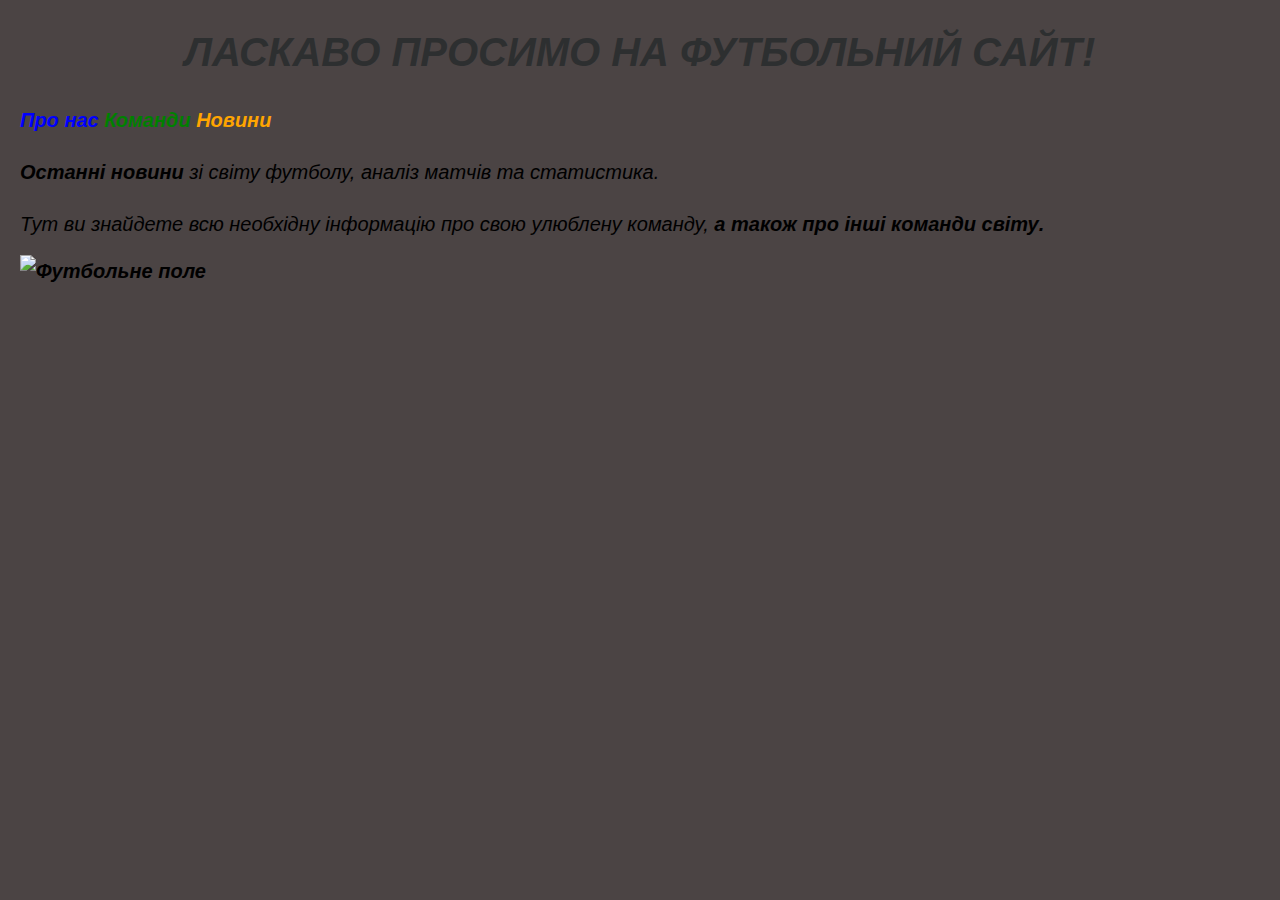
==== index.html @ 1be1231d "laba 2" ====
<html lang="ua">
<head>
    <meta charset="UTF-8">
    <meta name="author" content="Рублевський Максим">
    <title>Футбольний світ</title>
    <link rel="stylesheet" href="style.css">
</head>
<body style="background-color: #4b4444;">
    <h1><i>Ласкаво просимо на футбольний сайт!<i></h1>
    <nav>
        <a href="about.html"style="color: blue;">Про нас</a>
        <a href="teams.html"style="color: green;">Команди</a>
        <a href="football_news.html"style="color: orange;">Новини</a>
    </nav>
    <p><b>Останні новини</b> зі світу футболу, аналіз матчів та статистика.</p>
    <p>Тут ви знайдете всю необхідну інформацію про свою улюблену команду, <b>а також про інші команди світу<b>.</p>
        <img src="https://cc.1927.kiev.ua/c4/x_1f3daba1.jpg" alt="Футбольне поле">
</body>
</html>
---- style.css ----
body {
    font-family: 'Oswald', Arial, sans-serif;
    font-size: 20px;
    color: #000000;
    line-height: 1.6;
    text-align: justify;
    background-color: #ffffff; 
    margin: 0;
    padding: 20px;
}

@font-face {
    font-family: 'Oswald';
    src: url('./fonts/Oswald-Regular.ttf') format('truetype');
    font-weight: normal;
    font-style: normal;
}

h1, h2, h3 {
    text-align: center;
    color: #2d2f30;
    margin-bottom: 20px;
    text-transform: uppercase;
}

a {
    color: #2d2f30;
    text-decoration: none;
    font-weight: bold;
    transition: color 0.3s ease;
}

a:hover {
    color: rgb(89, 129, 70) !important; 
}

nav a {
    color: rgb(130, 128, 255);
    text-decoration: none;
}

p a {
    color: rgb(89, 129, 70) !important;
    text-decoration: underline;
}

p {
    margin-bottom: 15px;
}

.special-paragraph {
    color: rgb(130, 128, 255);
    font-size: 20px;
    background-color: #fff3cd;
    padding: 15px;
    border-left: 5px solid darkblue;
    margin-top: 20px;
}

.alert-text {
    color: rgb(165, 10, 10);
    font-size: 18px;
    font-weight: bold;
    text-align: center;
    margin: 20px 0;
}

iframe {
    width: 80%; /* Гнучка ширина */
    height: 500px;
    display: block;
    margin: 20px auto;
    border: 3px solid #2d2f30;
    border-radius: 10px;
    box-shadow: 0 0 15px rgba(0, 0, 0, 0.3);
}

.responsive-iframe-container {
    position: relative;
    width: 100%;
    padding-top: 56.25%; /* 16:9 */
}

.responsive-iframe-container iframe {
    position: absolute;
    top: 0;
    left: 0;
    width: 100%;
    height: 100%;
    border: none;
}

ul {
    list-style-type: square;
    color: rgb(130, 128, 255);
    padding-left: 20px;
}

ol {
    list-style-type: upper-roman;
    color: rgb(130, 128, 255);
    padding-left: 30px;
}

dl dt {
    font-weight: bold;
    color: #170080;
}

dl dd {
    margin-left: 30px;
    color: rgb(130, 128, 255);
}

table {
    width: 80%;
    margin: 5px auto;
    border-collapse: collapse;
    box-shadow: 0 0 10px rgba(0, 0, 0, 0.3);
    background-color: #f0f0f0;
    text-align: center;
    font-size: 16px;
}

table th, table td {
    border: 2px solid #000000;
    padding: 10px;
    text-align: center;
}

table th {
    background-color: #808080;
    color: #ffffff;
}

table tr:nth-child(even) {
    background-color: #ffffff;
}

table tr:hover {
    background-color: #ffffff;
}

nav ul {
    list-style-type: none;
    padding: 0;
}

nav ul li {
    margin: 10px 0;
    font-size: 18px;
}
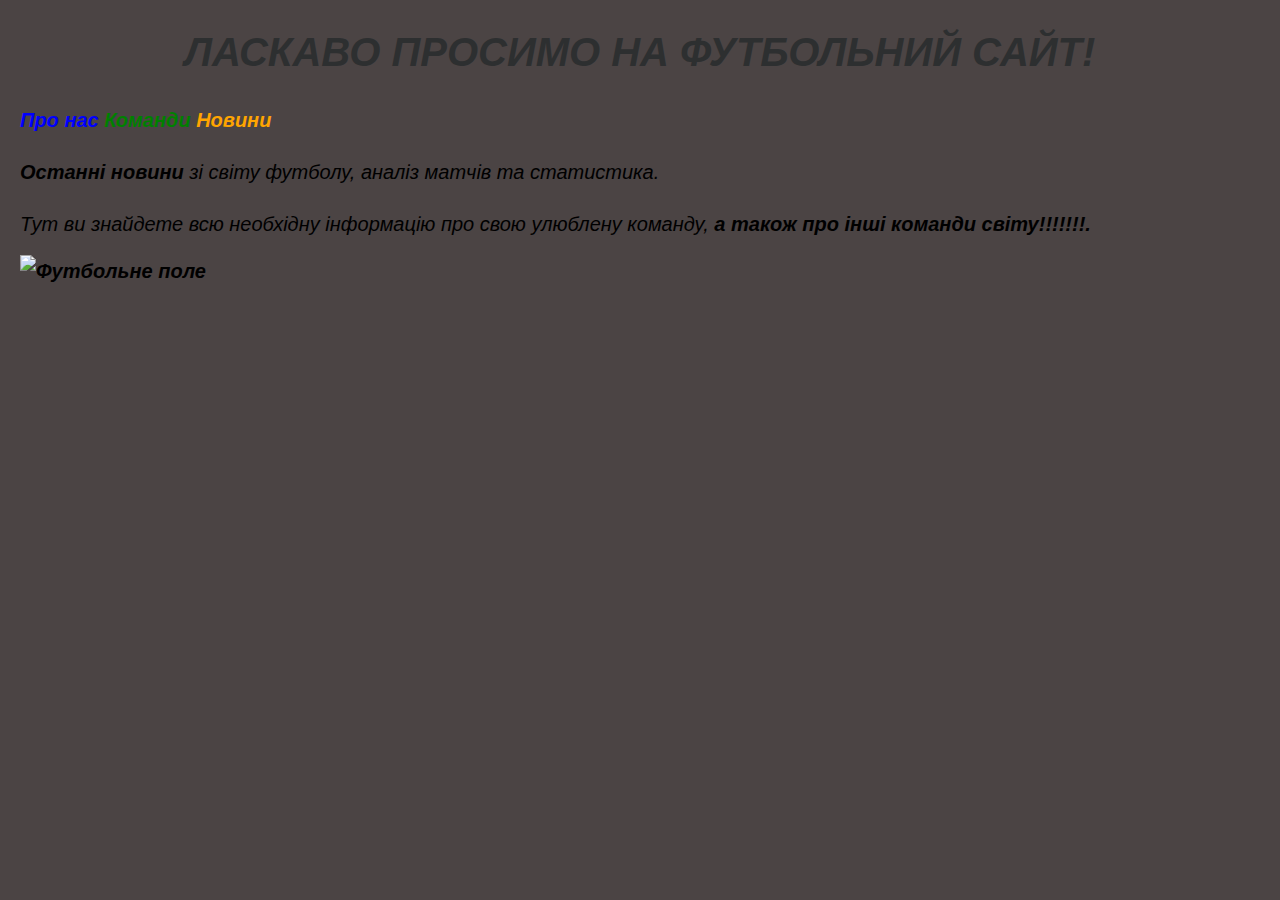
==== commit 946bf986: "asdasdasd" ====
--- a/index.html
+++ b/index.html
@@ -13,7 +13,7 @@
         <a href="football_news.html"style="color: orange;">Новини</a>
     </nav>
     <p><b>Останні новини</b> зі світу футболу, аналіз матчів та статистика.</p>
-    <p>Тут ви знайдете всю необхідну інформацію про свою улюблену команду, <b>а також про інші команди світу<b>.</p>
-        <img src="https://cc.1927.kiev.ua/c4/x_1f3daba1.jpg" alt="Футбольне поле">
+    <p>Тут ви знайдете всю необхідну інформацію про свою улюблену команду, <b>а також про інші команди світу!!!!!!!<b>.</p>
+        <img src="https://cc.1927.kiev.ua/c4/x_1f3daba1.jpg" alt="Футбольне поле"3213213212>
 </body>
 </html>--- a/style.css
+++ b/style.css
@@ -66,7 +66,7 @@
 }
 
 iframe {
-    width: 80%; /* Гнучка ширина */
+    width: 80%;
     height: 500px;
     display: block;
     margin: 20px auto;
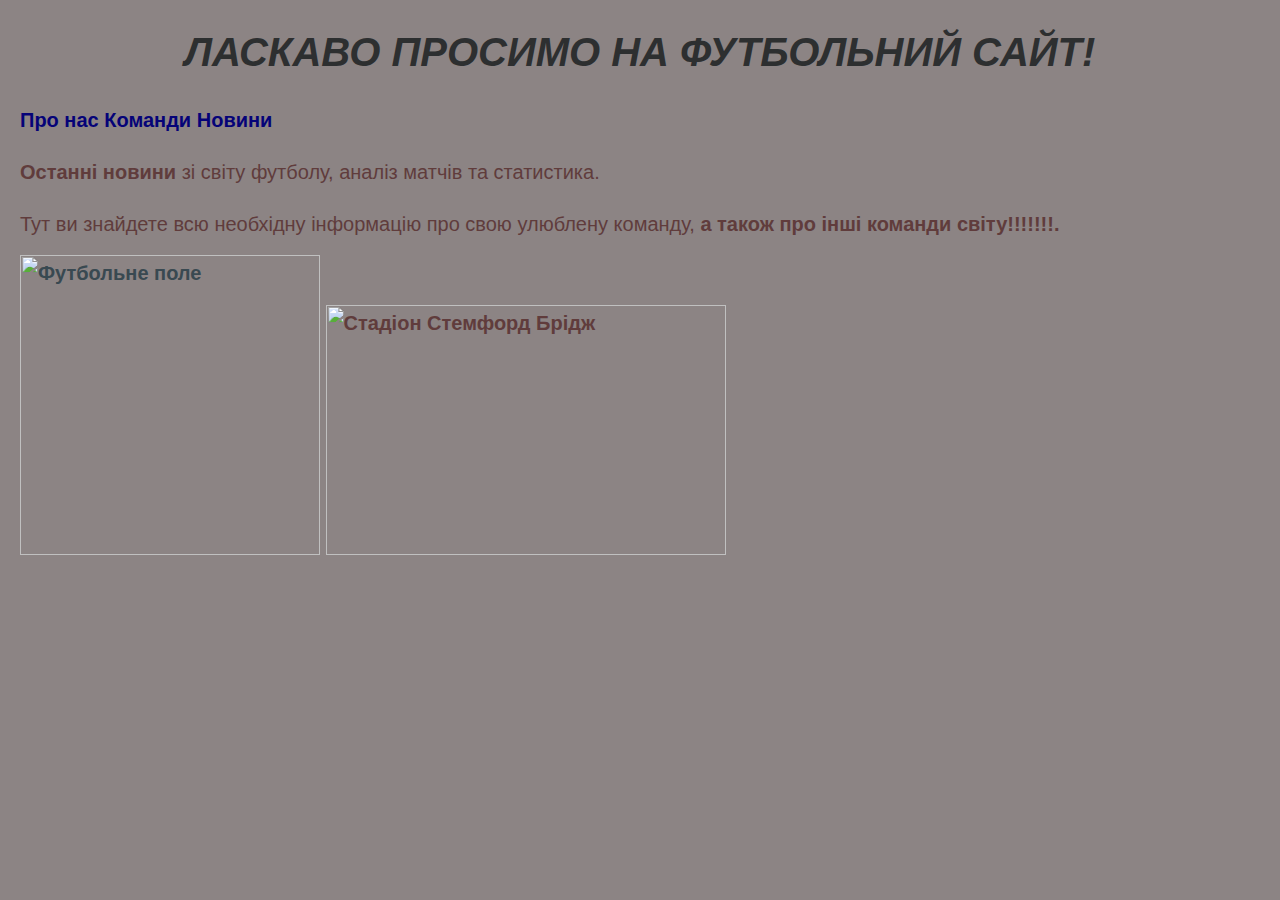
==== commit 1a3fa003: "laba2 okr" ====
--- a/index.html
+++ b/index.html
@@ -1,19 +1,23 @@
 <html lang="ua">
-<head>
-    <meta charset="UTF-8">
-    <meta name="author" content="Рублевський Максим">
-    <title>Футбольний світ</title>
-    <link rel="stylesheet" href="style.css">
-</head>
-<body style="background-color: #4b4444;">
-    <h1><i>Ласкаво просимо на футбольний сайт!<i></h1>
-    <nav>
-        <a href="about.html"style="color: blue;">Про нас</a>
-        <a href="teams.html"style="color: green;">Команди</a>
-        <a href="football_news.html"style="color: orange;">Новини</a>
-    </nav>
+    <head>
+        <meta charset="UTF-8">
+        <meta name="author" content="Рублевський Максим">
+        <title>Футбольний світ</title>
+        <link rel="stylesheet" href="style.css">
+    </head>
+    <body>
+        <h1><i>Ласкаво просимо на футбольний сайт!</i></h1>
+        <nav>
+            <a href="about.html">Про нас</a>
+            <a href="teams.html">Команди</a>
+            <a href="football_news.html">Новини</a>
+        </nav>
     <p><b>Останні новини</b> зі світу футболу, аналіз матчів та статистика.</p>
     <p>Тут ви знайдете всю необхідну інформацію про свою улюблену команду, <b>а також про інші команди світу!!!!!!!<b>.</p>
-        <img src="https://cc.1927.kiev.ua/c4/x_1f3daba1.jpg" alt="Футбольне поле"3213213212>
+        <a href="https://cc.1927.kiev.ua/c4/x_1f3daba1.jpg" target="_blank">
+            <img src="https://cc.1927.kiev.ua/c4/x_1f3daba1.jpg" width="300" alt="Футбольне поле">
+        </a>
+        <img src="https://pohcdn.com/guide/sites/default/files/styles/paragraph__hero_banner__hb_image__1880bp/public/hero_banner/Stamford-Bridge-Stadium.jpg" width="400" height="250" alt="Стадіон Стемфорд Брідж">
+
 </body>
 </html>--- a/style.css
+++ b/style.css
@@ -1,19 +1,12 @@
 body {
     font-family: 'Oswald', Arial, sans-serif;
     font-size: 20px;
-    color: #000000;
+    color: #603c3c;
     line-height: 1.6;
     text-align: justify;
-    background-color: #ffffff; 
+    background-color: #8c8484; 
     margin: 0;
     padding: 20px;
-}
-
-@font-face {
-    font-family: 'Oswald';
-    src: url('./fonts/Oswald-Regular.ttf') format('truetype');
-    font-weight: normal;
-    font-style: normal;
 }
 
 h1, h2, h3 {
@@ -24,18 +17,18 @@
 }
 
 a {
-    color: #2d2f30;
+    color: #394951;
     text-decoration: none;
     font-weight: bold;
     transition: color 0.3s ease;
 }
 
 a:hover {
-    color: rgb(89, 129, 70) !important; 
+    color: rgb(32, 49, 25) !important; 
 }
 
 nav a {
-    color: rgb(130, 128, 255);
+    color: rgb(5, 3, 120);
     text-decoration: none;
 }
 
@@ -92,13 +85,13 @@
 
 ul {
     list-style-type: square;
-    color: rgb(130, 128, 255);
+    color: rgb(15, 70, 57);
     padding-left: 20px;
 }
 
 ol {
     list-style-type: upper-roman;
-    color: rgb(130, 128, 255);
+    color: rgb(12, 63, 30);
     padding-left: 30px;
 }
 
@@ -109,7 +102,7 @@
 
 dl dd {
     margin-left: 30px;
-    color: rgb(130, 128, 255);
+    color: rgb(9, 83, 48);
 }
 
 table {
@@ -130,15 +123,15 @@
 
 table th {
     background-color: #808080;
-    color: #ffffff;
+    color: #17173b;
 }
 
 table tr:nth-child(even) {
-    background-color: #ffffff;
+    background-color: #2b0909;
 }
 
 table tr:hover {
-    background-color: #ffffff;
+    background-color: #292020;
 }
 
 nav ul {
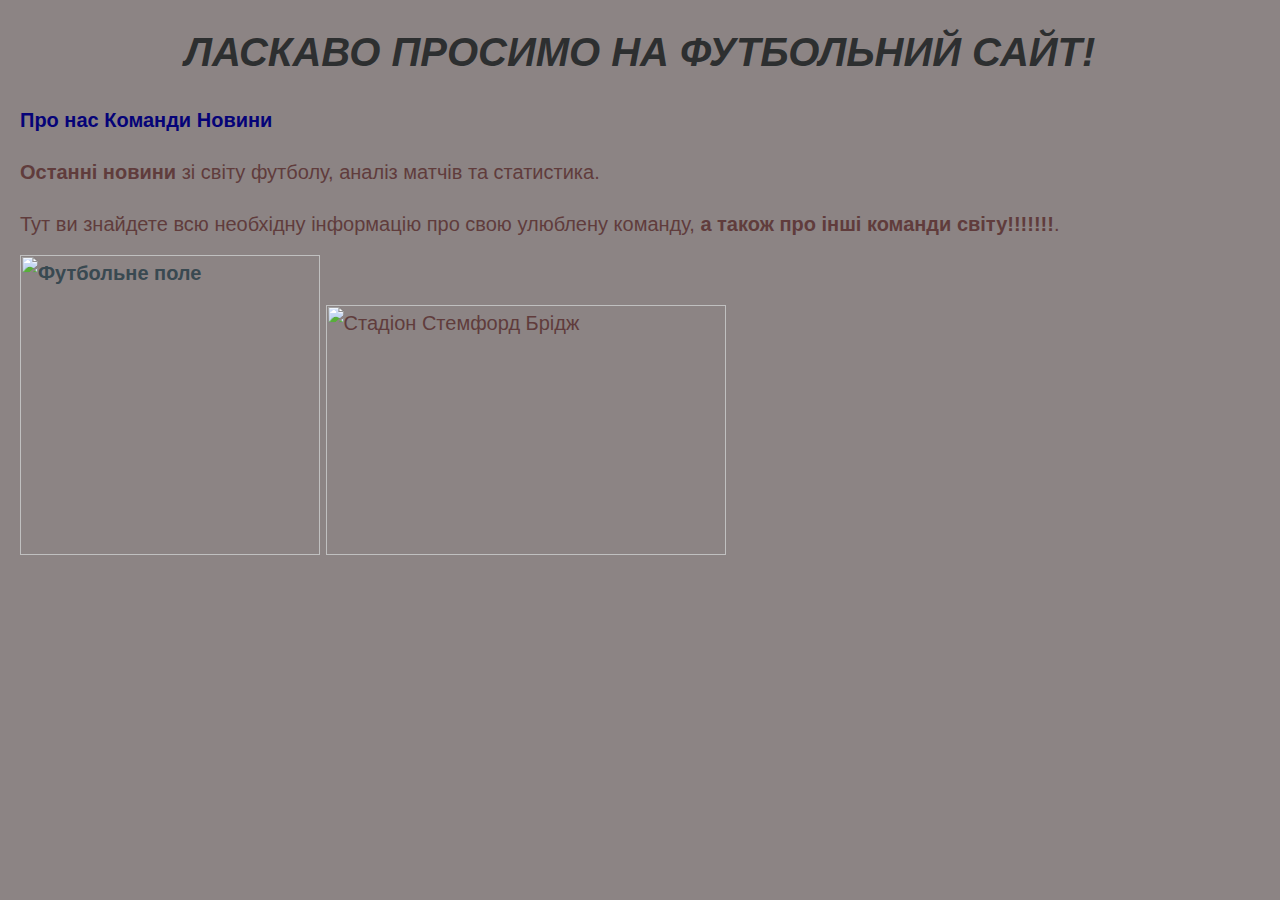
==== commit 8dca498c: "laba2" ====
--- a/index.html
+++ b/index.html
@@ -13,7 +13,7 @@
             <a href="football_news.html">Новини</a>
         </nav>
     <p><b>Останні новини</b> зі світу футболу, аналіз матчів та статистика.</p>
-    <p>Тут ви знайдете всю необхідну інформацію про свою улюблену команду, <b>а також про інші команди світу!!!!!!!<b>.</p>
+    <p>Тут ви знайдете всю необхідну інформацію про свою улюблену команду, <b>а також про інші команди світу!!!!!!!</b>.</p>
         <a href="https://cc.1927.kiev.ua/c4/x_1f3daba1.jpg" target="_blank">
             <img src="https://cc.1927.kiev.ua/c4/x_1f3daba1.jpg" width="300" alt="Футбольне поле">
         </a>
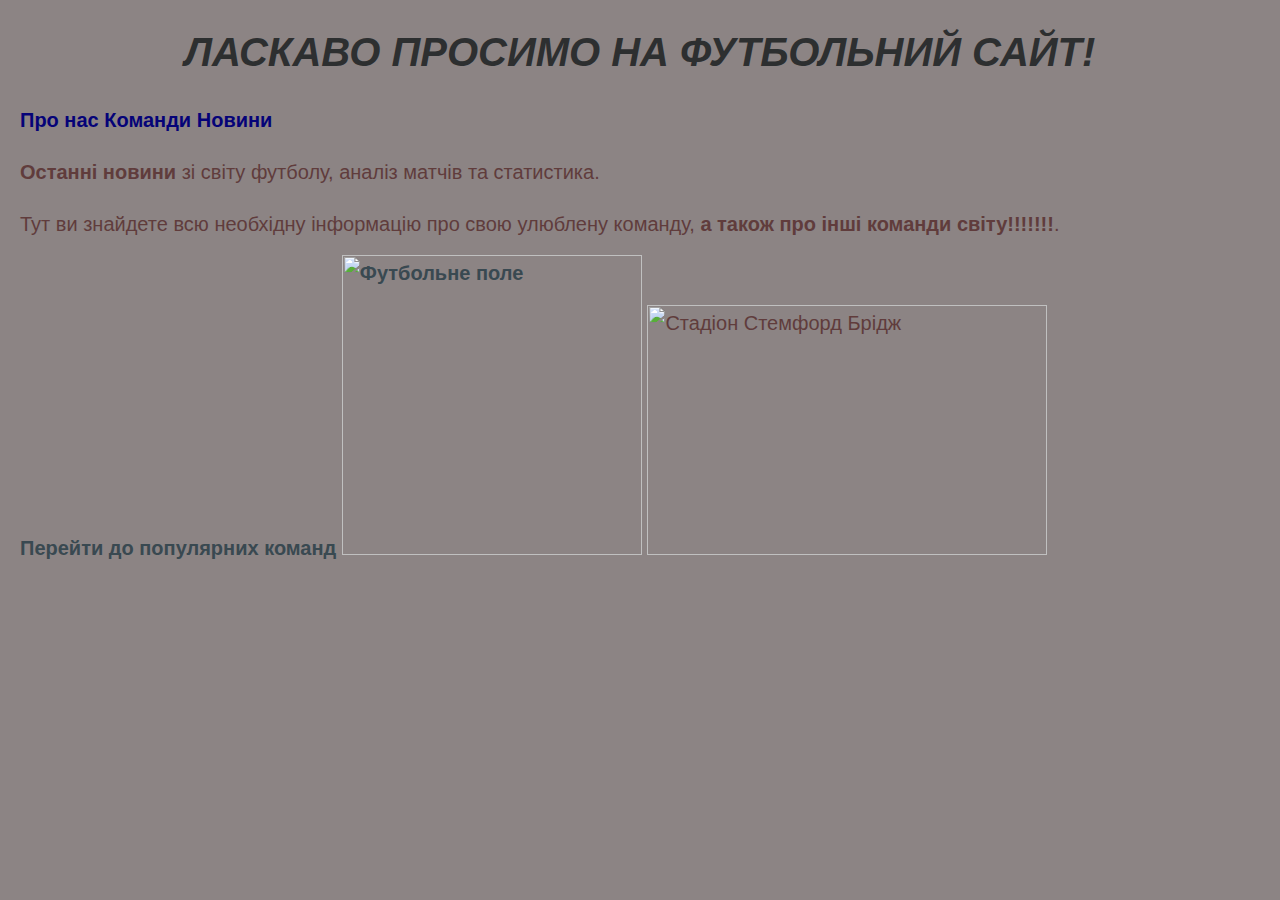
==== commit 5c7972dc: "laba 2" ====
--- a/index.html
+++ b/index.html
@@ -14,6 +14,7 @@
         </nav>
     <p><b>Останні новини</b> зі світу футболу, аналіз матчів та статистика.</p>
     <p>Тут ви знайдете всю необхідну інформацію про свою улюблену команду, <b>а також про інші команди світу!!!!!!!</b>.</p>
+    <a href="about.html#teams-table">Перейти до популярних команд</a>
         <a href="https://cc.1927.kiev.ua/c4/x_1f3daba1.jpg" target="_blank">
             <img src="https://cc.1927.kiev.ua/c4/x_1f3daba1.jpg" width="300" alt="Футбольне поле">
         </a>
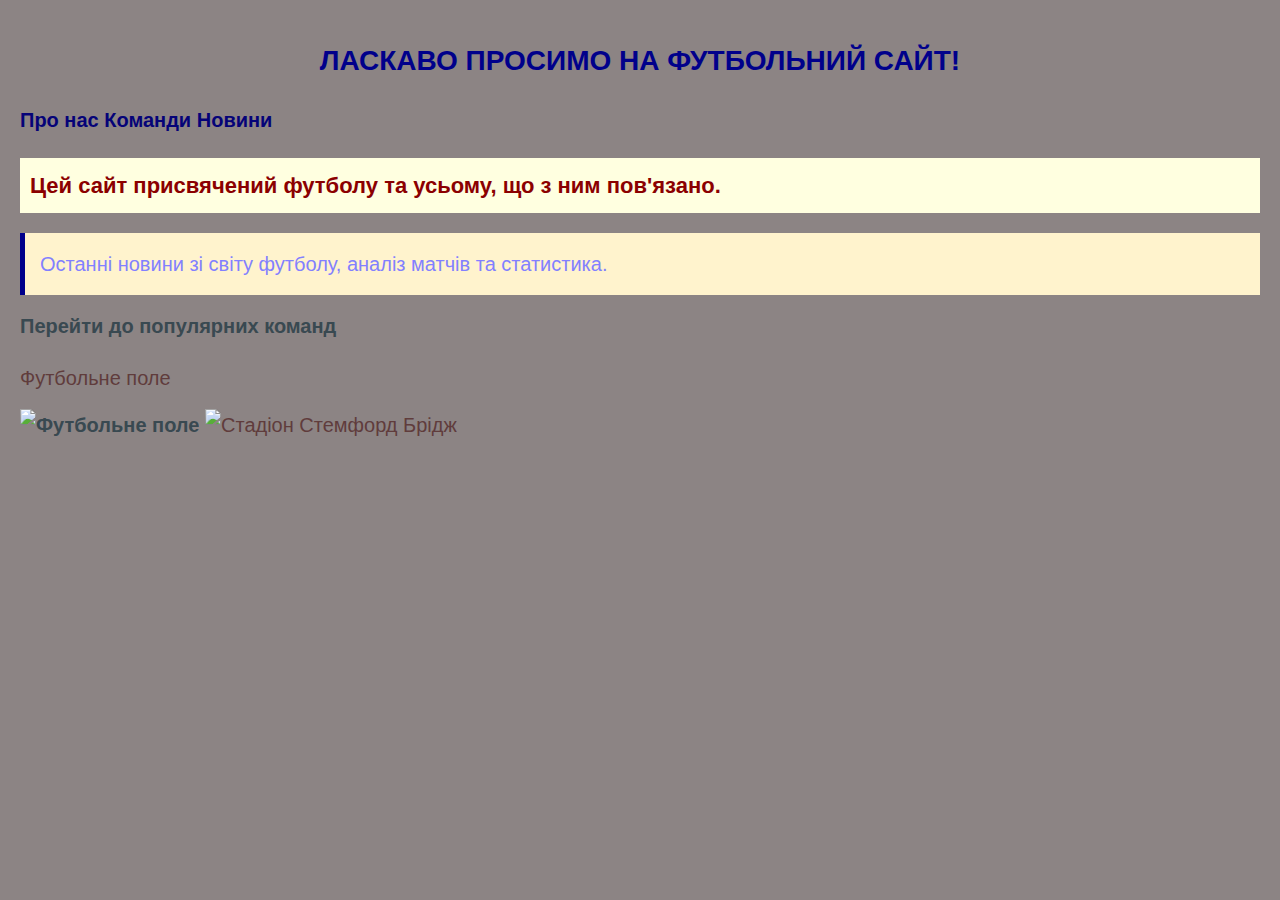
==== commit b37a089d: "laba 3" ====
--- a/index.html
+++ b/index.html
@@ -1,3 +1,4 @@
+<!DOCTYPE html>
 <html lang="ua">
     <head>
         <meta charset="UTF-8">
@@ -6,19 +7,28 @@
         <link rel="stylesheet" href="style.css">
     </head>
     <body>
-        <h1><i>Ласкаво просимо на футбольний сайт!</i></h1>
+
+        <h1 id="main-title">Ласкаво просимо на футбольний сайт!</h1>
+
         <nav>
             <a href="about.html">Про нас</a>
             <a href="teams.html">Команди</a>
             <a href="football_news.html">Новини</a>
         </nav>
-    <p><b>Останні новини</b> зі світу футболу, аналіз матчів та статистика.</p>
-    <p>Тут ви знайдете всю необхідну інформацію про свою улюблену команду, <b>а також про інші команди світу!!!!!!!</b>.</p>
-    <a href="about.html#teams-table">Перейти до популярних команд</a>
+        <p style="color: darkred; font-size: 22px; font-weight: bold; background-color: lightyellow; padding: 10px;">
+            Цей сайт присвячений футболу та усьому, що з ним пов'язано.
+        </p>
+
+        <p class="special-paragraph">
+            Останні новини зі світу футболу, аналіз матчів та статистика.
+        </p>
+
+        <a href="about.html#teams-table">Перейти до популярних команд</a>
+
+        <p>Футбольне поле</p>
         <a href="https://cc.1927.kiev.ua/c4/x_1f3daba1.jpg" target="_blank">
             <img src="https://cc.1927.kiev.ua/c4/x_1f3daba1.jpg" width="300" alt="Футбольне поле">
         </a>
         <img src="https://pohcdn.com/guide/sites/default/files/styles/paragraph__hero_banner__hb_image__1880bp/public/hero_banner/Stamford-Bridge-Stadium.jpg" width="400" height="250" alt="Стадіон Стемфорд Брідж">
-
-</body>
+    </body>
 </html>--- a/style.css
+++ b/style.css
@@ -4,7 +4,7 @@
     color: #603c3c;
     line-height: 1.6;
     text-align: justify;
-    background-color: #8c8484; 
+    background-color: #8c8484;
     margin: 0;
     padding: 20px;
 }
@@ -16,6 +16,13 @@
     text-transform: uppercase;
 }
 
+#main-title {
+    color: darkblue;
+    font-size: 28px;
+    text-transform: uppercase;
+    text-align: center;
+}
+
 a {
     color: #394951;
     text-decoration: none;
@@ -24,7 +31,7 @@
 }
 
 a:hover {
-    color: rgb(32, 49, 25) !important; 
+    color: rgb(32, 49, 25) !important;
 }
 
 nav a {
@@ -68,24 +75,9 @@
     box-shadow: 0 0 15px rgba(0, 0, 0, 0.3);
 }
 
-.responsive-iframe-container {
-    position: relative;
-    width: 100%;
-    padding-top: 56.25%; /* 16:9 */
-}
-
-.responsive-iframe-container iframe {
-    position: absolute;
-    top: 0;
-    left: 0;
-    width: 100%;
-    height: 100%;
-    border: none;
-}
-
 ul {
     list-style-type: square;
-    color: rgb(15, 70, 57);
+    color: rgb(128, 255, 225);
     padding-left: 20px;
 }
 
@@ -142,4 +134,4 @@
 nav ul li {
     margin: 10px 0;
     font-size: 18px;
-}
+}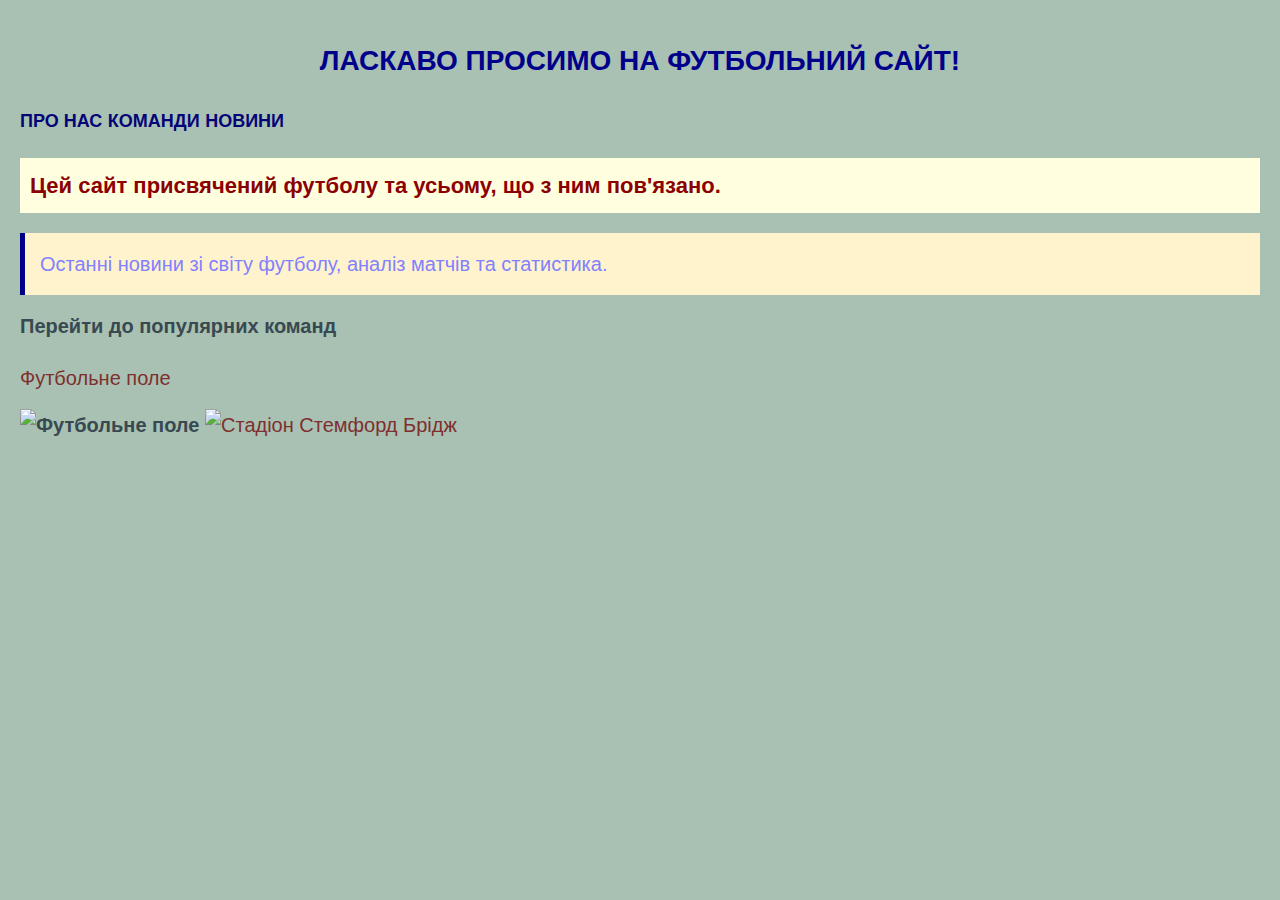
==== commit 7542e731: "Laba 4" ====
--- a/index.html
+++ b/index.html
@@ -19,9 +19,7 @@
             Цей сайт присвячений футболу та усьому, що з ним пов'язано.
         </p>
 
-        <p class="special-paragraph">
-            Останні новини зі світу футболу, аналіз матчів та статистика.
-        </p>
+        <p class="special-paragraph">Останні новини зі світу футболу, аналіз матчів та статистика.</p>
 
         <a href="about.html#teams-table">Перейти до популярних команд</a>
 
--- a/style.css
+++ b/style.css
@@ -1,10 +1,10 @@
 body {
     font-family: 'Oswald', Arial, sans-serif;
     font-size: 20px;
-    color: #603c3c;
+    color: #7f2f2f;
     line-height: 1.6;
     text-align: justify;
-    background-color: #8c8484;
+    background-color: #a8c1b2;
     margin: 0;
     padding: 20px;
 }
@@ -31,7 +31,7 @@
 }
 
 a:hover {
-    color: rgb(32, 49, 25) !important;
+    color: rgb(32, 49, 25);
 }
 
 nav a {
@@ -40,7 +40,7 @@
 }
 
 p a {
-    color: rgb(89, 129, 70) !important;
+    color: rgb(89, 129, 70);
     text-decoration: underline;
 }
 
@@ -49,20 +49,12 @@
 }
 
 .special-paragraph {
-    color: rgb(130, 128, 255);
+    color: rgb(130, 128, 255) !important;
     font-size: 20px;
     background-color: #fff3cd;
     padding: 15px;
     border-left: 5px solid darkblue;
     margin-top: 20px;
-}
-
-.alert-text {
-    color: rgb(165, 10, 10);
-    font-size: 18px;
-    font-weight: bold;
-    text-align: center;
-    margin: 20px 0;
 }
 
 iframe {
@@ -101,7 +93,6 @@
     width: 80%;
     margin: 5px auto;
     border-collapse: collapse;
-    box-shadow: 0 0 10px rgba(0, 0, 0, 0.3);
     background-color: #f0f0f0;
     text-align: center;
     font-size: 16px;
@@ -126,12 +117,24 @@
     background-color: #292020;
 }
 
-nav ul {
-    list-style-type: none;
-    padding: 0;
+/* Контекстні селектори */
+nav a {
+    font-size: 18px;
+    text-transform: uppercase;
 }
 
-nav ul li {
-    margin: 10px 0;
-    font-size: 18px;
-}+/* Сусідні селектори */
+h2 + p {
+    font-style: italic;
+    color: #003366;
+}
+
+/* Дочірні селектори */
+nav > a {
+    border-bottom: 2px solid transparent;
+    padding-bottom: 5px;
+}
+
+nav > a:hover {
+    border-bottom: 2px solid #5a5a5a;
+}
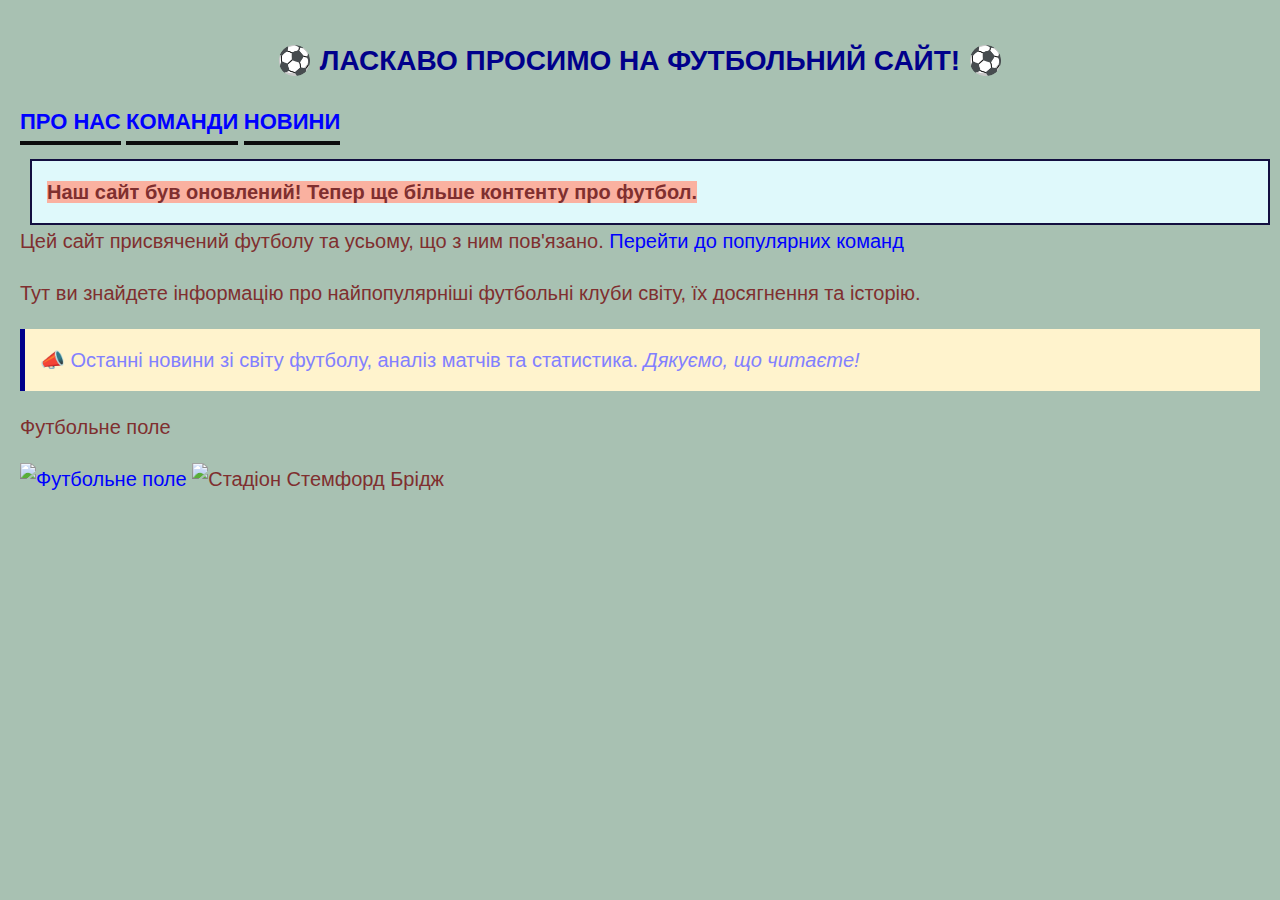
==== commit d4081102: "Laba 5" ====
--- a/index.html
+++ b/index.html
@@ -1,32 +1,35 @@
 <!DOCTYPE html>
 <html lang="ua">
-    <head>
-        <meta charset="UTF-8">
-        <meta name="author" content="Рублевський Максим">
-        <title>Футбольний світ</title>
-        <link rel="stylesheet" href="style.css">
-    </head>
-    <body>
+<head>
+    <meta charset="UTF-8">
+    <meta name="author" content="Рублевський Максим">
+    <title>Футбольний світ</title>
+    <link rel="stylesheet" href="style.css">
+</head>
+<body>
 
-        <h1 id="main-title">Ласкаво просимо на футбольний сайт!</h1>
+    <h1 id="main-title">Ласкаво просимо на футбольний сайт!</h1>
 
-        <nav>
-            <a href="about.html">Про нас</a>
-            <a href="teams.html">Команди</a>
-            <a href="football_news.html">Новини</a>
-        </nav>
-        <p style="color: darkred; font-size: 22px; font-weight: bold; background-color: lightyellow; padding: 10px;">
-            Цей сайт присвячений футболу та усьому, що з ним пов'язано.
-        </p>
+    <nav>
+        <a href="about.html">Про нас</a>
+        <a href="teams.html">Команди</a>
+        <a href="football_news.html">Новини</a>
+    </nav>
 
-        <p class="special-paragraph">Останні новини зі світу футболу, аналіз матчів та статистика.</p>
+    <!-- ДОДАНО: позиціонований блок з блочним і рядковим елементом -->
+    <div class="positioned-block">
+        <span class="highlight">Наш сайт був оновлений! Тепер ще більше контенту про футбол.</span>
+    </div>
 
-        <a href="about.html#teams-table">Перейти до популярних команд</a>
+    <p>Цей сайт присвячений футболу та усьому, що з ним пов'язано. <a href="about.html#teams-table">Перейти до популярних команд</a></p>
+    <p>Тут ви знайдете інформацію про найпопулярніші футбольні клуби світу, їх досягнення та історію.</p>
+    <p class="special-paragraph">Останні новини зі світу футболу, аналіз матчів та статистика.</p>
 
-        <p>Футбольне поле</p>
-        <a href="https://cc.1927.kiev.ua/c4/x_1f3daba1.jpg" target="_blank">
-            <img src="https://cc.1927.kiev.ua/c4/x_1f3daba1.jpg" width="300" alt="Футбольне поле">
-        </a>
-        <img src="https://pohcdn.com/guide/sites/default/files/styles/paragraph__hero_banner__hb_image__1880bp/public/hero_banner/Stamford-Bridge-Stadium.jpg" width="400" height="250" alt="Стадіон Стемфорд Брідж">
-    </body>
+    <p>Футбольне поле</p>
+    <a href="https://cc.1927.kiev.ua/c4/x_1f3daba1.jpg" target="_blank">
+        <img src="https://cc.1927.kiev.ua/c4/x_1f3daba1.jpg" width="300" alt="Футбольне поле">
+    </a>
+    <img src="https://pohcdn.com/guide/sites/default/files/styles/paragraph__hero_banner__hb_image__1880bp/public/hero_banner/Stamford-Bridge-Stadium.jpg" width="400" height="250" alt="Стадіон Стемфорд Брідж">
+
+</body>
 </html>--- a/style.css
+++ b/style.css
@@ -16,77 +16,84 @@
     text-transform: uppercase;
 }
 
+#news-title {
+    color: #b00000;
+    font-size: 28px;
+    text-align: center;
+    text-transform: uppercase;
+    letter-spacing: 1px;
+    margin-bottom: 25px;
+    border-bottom: 3px solid #b00000;
+    padding-bottom: 10px;
+}
+
 #main-title {
     color: darkblue;
     font-size: 28px;
     text-transform: uppercase;
     text-align: center;
 }
+#main-title::before {
+    content: "⚽ ";
+}
 
-a {
-    color: #394951;
+#main-title::after {
+    content: " ⚽";
+}
+
+nav a {
+    font-size: 22px;
+    text-transform: uppercase;
+    color: #ff5733;
+    font-weight: bold;
+}
+
+nav > a {
+    color: green;
+    border-bottom: 4px solid #0c0c0c;
+    padding-bottom: 7px;
+    transition: border-color 0.3s ease-in-out;
+}
+
+nav > a:hover {
+    border-color: #06fb6c;
+}
+
+p a {
+    color: rgb(85, 253, 7);
+    text-decoration: underline;
+}
+
+p > a {
+    color: rgb(89, 5, 245);
+    text-decoration: underline;
+}
+
+a:link {
+    color: blue;
     text-decoration: none;
-    font-weight: bold;
-    transition: color 0.3s ease;
+}
+
+a:visited {
+    color: purple;
 }
 
 a:hover {
-    color: rgb(32, 49, 25);
-}
-
-nav a {
-    color: rgb(5, 3, 120);
-    text-decoration: none;
-}
-
-p a {
-    color: rgb(89, 129, 70);
+    color: green;
     text-decoration: underline;
 }
 
-p {
-    margin-bottom: 15px;
+a:active {
+    color: red;
+    background-color: yellow;
 }
 
-.special-paragraph {
-    color: rgb(130, 128, 255) !important;
-    font-size: 20px;
-    background-color: #fff3cd;
-    padding: 15px;
-    border-left: 5px solid darkblue;
-    margin-top: 20px;
-}
-
-iframe {
-    width: 80%;
-    height: 500px;
-    display: block;
-    margin: 20px auto;
-    border: 3px solid #2d2f30;
-    border-radius: 10px;
-    box-shadow: 0 0 15px rgba(0, 0, 0, 0.3);
-}
-
-ul {
-    list-style-type: square;
-    color: rgb(128, 255, 225);
-    padding-left: 20px;
-}
-
-ol {
-    list-style-type: upper-roman;
-    color: rgb(12, 63, 30);
-    padding-left: 30px;
-}
-
-dl dt {
-    font-weight: bold;
-    color: #170080;
-}
-
-dl dd {
-    margin-left: 30px;
-    color: rgb(9, 83, 48);
+h2 + p {
+    font-style: italic;
+    color: #06fb6c;
+    background-color: #222;
+    padding: 10px;
+    border-left: 5px solid #06fb6c;
 }
 
 table {
@@ -117,24 +124,51 @@
     background-color: #292020;
 }
 
-/* Контекстні селектори */
-nav a {
-    font-size: 18px;
-    text-transform: uppercase;
+/* Нові елементи за завданням */
+.floating-block {
+    float: right;
+    width: 300px;
+    padding: 10px;
+    background-color: #ffeaa7;
+    border: 2px dashed #2d3436;
+    margin: 10px;
 }
 
-/* Сусідні селектори */
-h2 + p {
-    font-style: italic;
-    color: #003366;
+.positioned-block {
+    position: relative;
+    top: 20px;
+    left: 10px;
+    background-color: #dff9fb;
+    padding: 15px;
+    border: 2px solid #130f40;
+    margin-bottom: 20px;
 }
 
-/* Дочірні селектори */
-nav > a {
-    border-bottom: 2px solid transparent;
-    padding-bottom: 5px;
+.highlight {
+    background-color: #fab1a0;
+    font-weight: bold;
 }
 
-nav > a:hover {
-    border-bottom: 2px solid #5a5a5a;
+ol li:first-child {
+    background-color: #ffeaa7;
+    font-weight: bold;
 }
+
+.special-paragraph {
+    color: rgb(130, 128, 255) !important;
+    font-size: 20px;
+    background-color: #fff3cd;
+    padding: 15px;
+    border-left: 5px solid darkblue;
+    margin-top: 20px;
+}
+
+.special-paragraph::before {
+    content: "📣 ";
+    font-weight: bold;
+}
+
+.special-paragraph::after {
+    content: " Дякуємо, що читаєте!";
+    font-style: italic;
+}